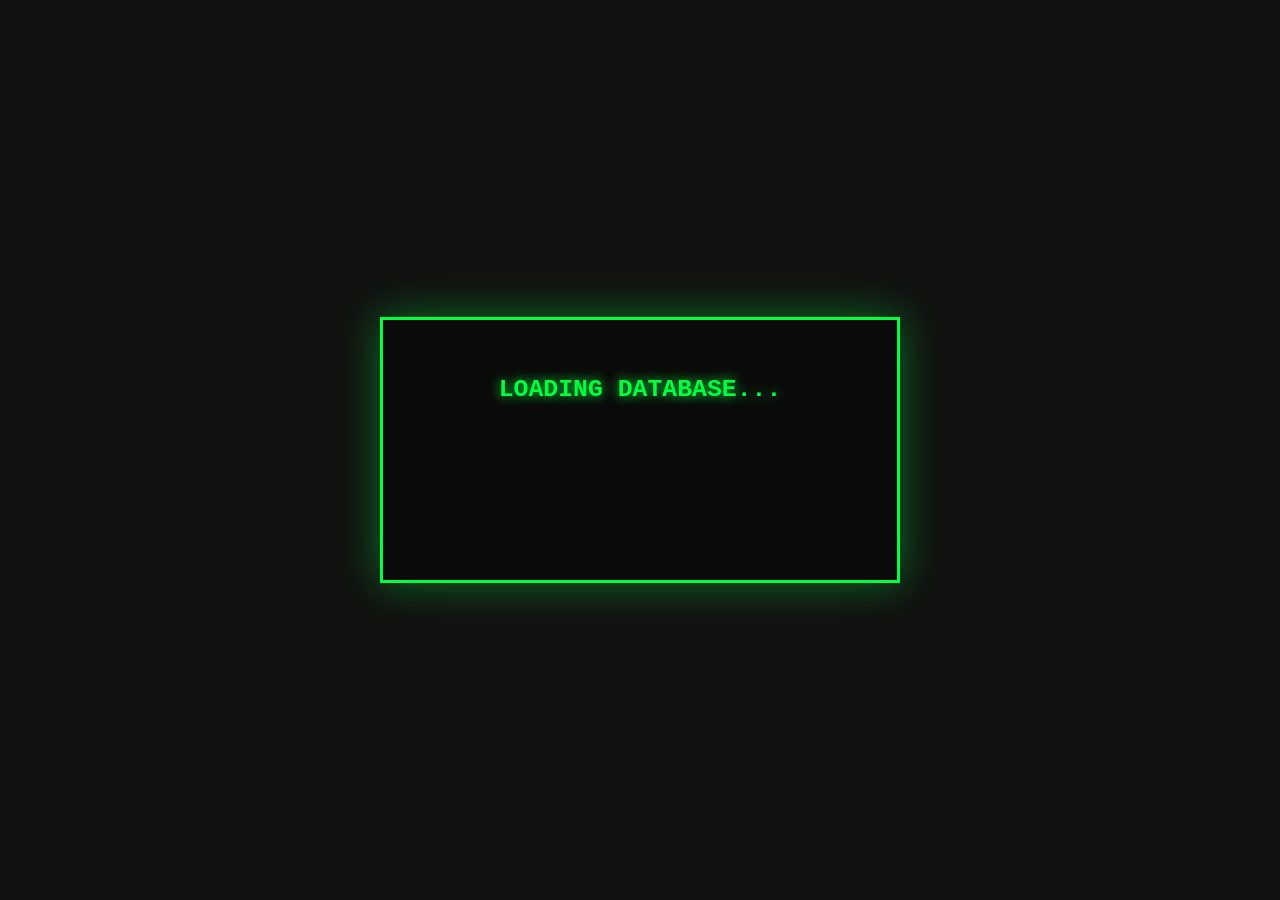
==== index.html @ f1628670 "Create index.html" ====
<!DOCTYPE html>
<html lang="en">
<head>
    <meta charset="UTF-8">
    <meta name="viewport" content="width=device-width, initial-scale=1.0">
    <title>Null_X</title>
    
    <!-- Correct paths for your folder structure -->
    <link rel="stylesheet" href="CSS/style.css">
    <script src="JS/main.js" defer></script>
</head>
<body>

    <!-- Boot Screen (Grey with green text) -->
    <div id="boot-screen" class="screen">
        <div class="terminal">
            <div id="green-text" class="green-text"></div>
        </div>
    </div>

    <!-- Welcome Screen -->
    <div id="welcome-screen" class="screen hidden">
        <div class="welcome-content">
            <h1>Welcome to <span class="highlight">Null_X</span> <span class="version">V2.17</span></h1>
            <p class="cloak-instruction">Click anywhere to cloak</p>
        </div>
    </div>

    <!-- Main Dashboard with 3 Cards -->
    <div id="main-screen" class="screen hidden">
        <header>
            <h2>NULL_X V2.17</h2>
        </header>

        <div class="cards-container">
            <div class="card" onclick="navigateTo('games')">
                <h3>🎮 Games</h3>
                <p>Browse & play unblocked games</p>
            </div>

            <div class="card" onclick="navigateTo('proxy')">
                <h3>🌐 Proxy</h3>
                <p>Web proxy & unblocker</p>
            </div>

            <div class="card" onclick="navigateTo('settings')">
                <h3>⚙️ Settings</h3>
                <p>Customize your experience</p>
            </div>
        </div>
    </div>

</body>
</html>
---- CSS/style.css ----
/* ====================== NULL_X V2.17 - BRAND NEW CSS ====================== */

* {
    margin: 0;
    padding: 0;
    box-sizing: border-box;
}

body {
    font-family: 'Courier New', Courier, monospace;
    background: #0f0f0f;
    color: #00ff41;
    overflow: hidden;
    height: 100vh;
    user-select: none;
}

/* ====================== SCREENS ====================== */

.screen {
    position: fixed;
    top: 0;
    left: 0;
    width: 100%;
    height: 100%;
    display: flex;
    align-items: center;
    justify-content: center;
    transition: opacity 0.8s ease;
}

.hidden {
    display: none !important;
}

/* ====================== BOOT SCREEN ====================== */

#boot-screen {
    background: #111111;
}

.terminal {
    background: #0a0a0a;
    border: 3px solid #00ff41;
    padding: 50px 80px;
    box-shadow: 0 0 40px rgba(0, 255, 65, 0.4);
    text-align: center;
    min-width: 520px;
}

.green-text {
    font-size: 1.55rem;
    line-height: 2.4rem;
    min-height: 160px;
    color: #00ff41;
    text-shadow: 0 0 12px #00ff41;
    font-weight: bold;
}

/* ====================== WELCOME SCREEN ====================== */

#welcome-screen {
    background: linear-gradient(135deg, #1a1a1a, #0f0f0f);
}

.welcome-content {
    text-align: center;
    padding: 40px;
}

.welcome-content h1 {
    font-size: 4.2rem;
    font-weight: 700;
    margin-bottom: 20px;
    letter-spacing: 4px;
}

.highlight {
    color: #00ff80;
    text-shadow: 0 0 20px #00ff41;
}

.version {
    font-size: 2.1rem;
    color: #00cc33;
    font-weight: 400;
}

.cloak-instruction {
    margin-top: 80px;
    font-size: 1.65rem;
    color: #666666;
    animation: pulse 2.5s infinite ease-in-out;
}

@keyframes pulse {
    0%, 100% { opacity: 0.5; }
    50% { opacity: 1; }
}

/* ====================== MAIN DASHBOARD ====================== */

#main-screen {
    background: #0a0a0a;
}

header {
    background: #111111;
    padding: 25px 0;
    text-align: center;
    border-bottom: 3px solid #00ff41;
    box-shadow: 0 4px 15px rgba(0, 255, 65, 0.2);
}

header h2 {
    font-size: 2.4rem;
    letter-spacing: 6px;
    color: #00ff41;
    text-shadow: 0 0 15px #00ff41;
}

/* Cards Container */
.cards-container {
    display: flex;
    justify-content: center;
    align-items: center;
    gap: 40px;
    padding: 80px 20px;
    flex-wrap: wrap;
}

/* Individual Cards */
.card {
    background: #111111;
    border: 3px solid #00ff41;
    width: 290px;
    height: 240px;
    display: flex;
    flex-direction: column;
    align-items: center;
    justify-content: center;
    cursor: pointer;
    transition: all 0.4s ease;
    box-shadow: 0 0 20px rgba(0, 0, 0, 0.6);
}

.card:hover {
    background: #1a1a1a;
    border-color: #00ff80;
    transform: translateY(-15px) scale(1.08);
    box-shadow: 0 0 40px rgba(0, 255, 65, 0.6);
}

.card h3 {
    font-size: 2.1rem;
    margin-bottom: 12px;
    color: #00ff41;
    text-shadow: 0 0 10px #00ff41;
}

.card p {
    font-size: 1.1rem;
    color: #00cc33;
    text-align: center;
    max-width: 200px;
    line-height: 1.4;
}

/* ====================== RESPONSIVE ====================== */

@media (max-width: 900px) {
    .cards-container {
        gap: 25px;
        padding: 60px 15px;
    }
    
    .card {
        width: 260px;
        height: 220px;
    }
    
    .welcome-content h1 {
        font-size: 3.2rem;
    }
}
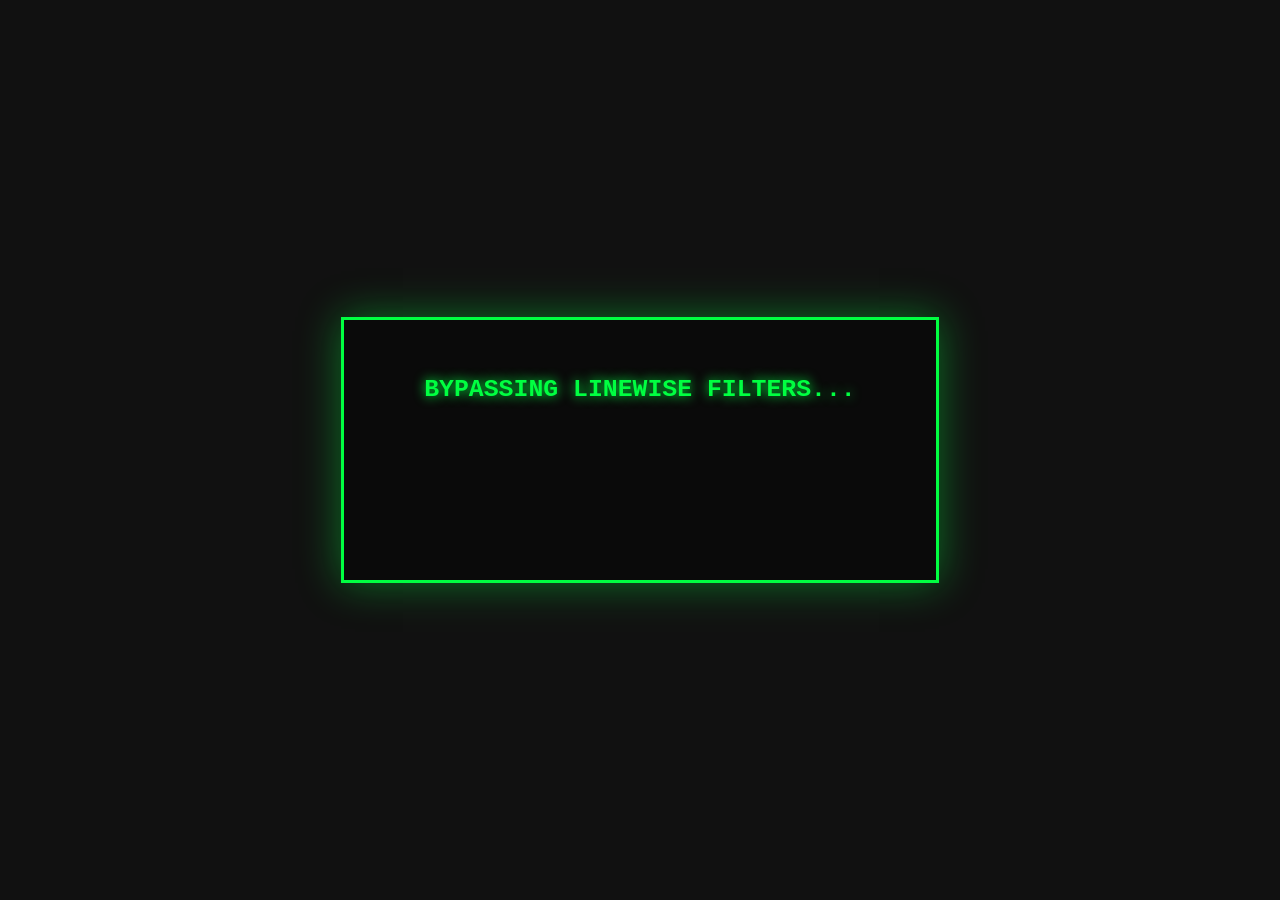
==== commit d7557678: "Update index.html" ====
--- a/index.html
+++ b/index.html
@@ -28,21 +28,26 @@
 
     <!-- Main Dashboard with 3 Cards -->
     <div id="main-screen" class="screen hidden">
+            <!-- ====================== MAIN DASHBOARD ====================== -->
+    <div id="main-screen" class="screen hidden">
         <header>
             <h2>NULL_X V2.17</h2>
         </header>
 
         <div class="cards-container">
+            <!-- Games Card -->
             <div class="card" onclick="navigateTo('games')">
                 <h3>🎮 Games</h3>
                 <p>Browse & play unblocked games</p>
             </div>
 
+            <!-- Proxy Card -->
             <div class="card" onclick="navigateTo('proxy')">
                 <h3>🌐 Proxy</h3>
                 <p>Web proxy & unblocker</p>
             </div>
 
+            <!-- Settings Card -->
             <div class="card" onclick="navigateTo('settings')">
                 <h3>⚙️ Settings</h3>
                 <p>Customize your experience</p>
